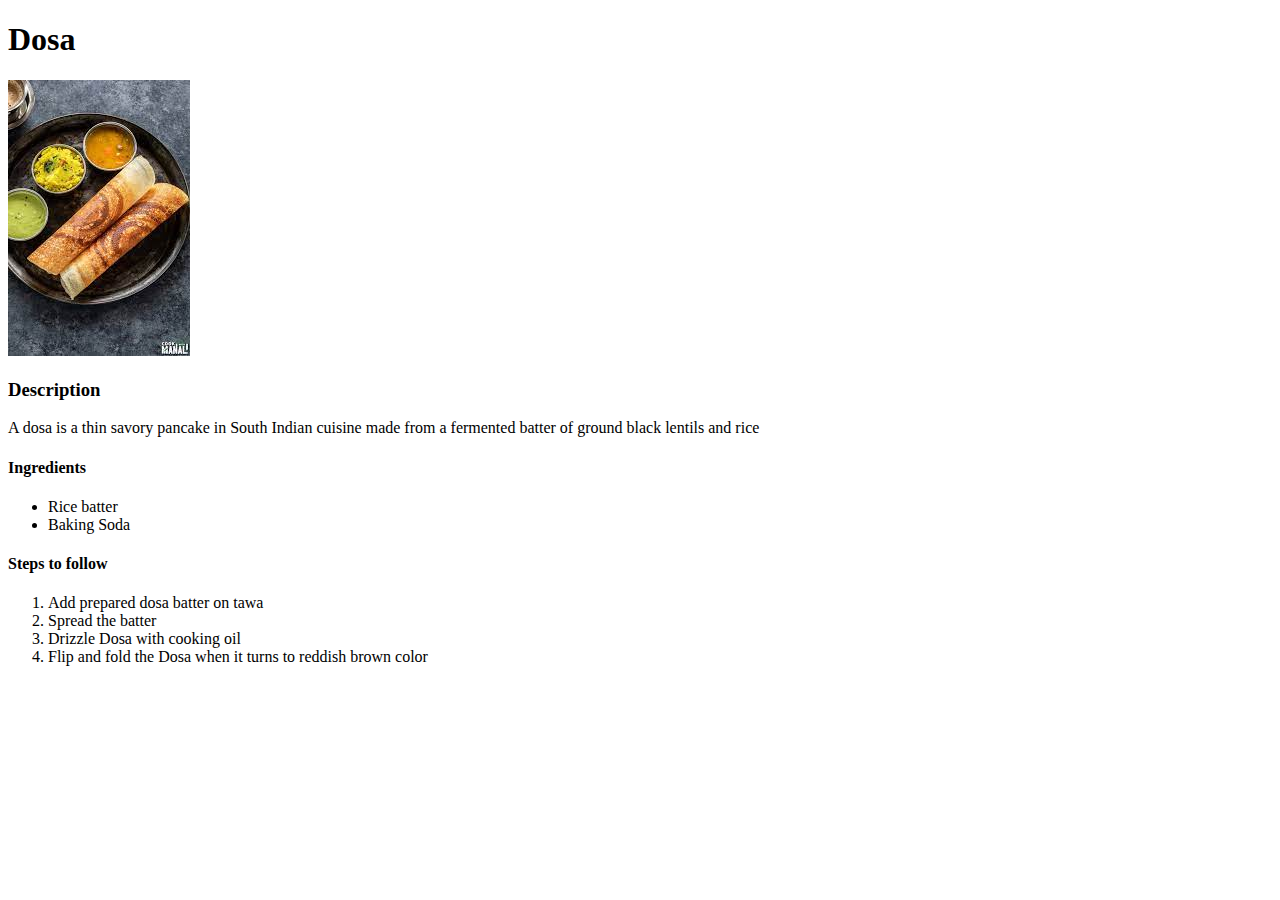
==== recipes/Dosa.html @ bb969496 "New html file is created" ====
<!DOCTYPE html>
<html lang="en">
<head>
    <meta charset="UTF-8">
    <meta name="viewport" content="width=device-width, initial-scale=1.0">
    <title>Dishes</title>
</head>
<body>
    <h1>Dosa</h1>
    <img src="../download.jpeg" alt="Dosa">
    <h3>Description</h3>
    <p>A dosa is a thin savory pancake in South Indian cuisine made from a fermented batter of ground black lentils and rice</p>
    <h4>Ingredients</h4>
    <ul>
        <li>Rice batter</li>
        <li>Baking Soda</li>
    </ul>
    <h4>Steps to follow</h4>
    <ol>
        <li>Add prepared dosa batter on tawa</li>
        <li>Spread the batter</li>
        <li>Drizzle Dosa with cooking oil</li>
        <li>Flip and fold the Dosa when it turns to reddish brown color</li>
    </ol>
</body>
</html>
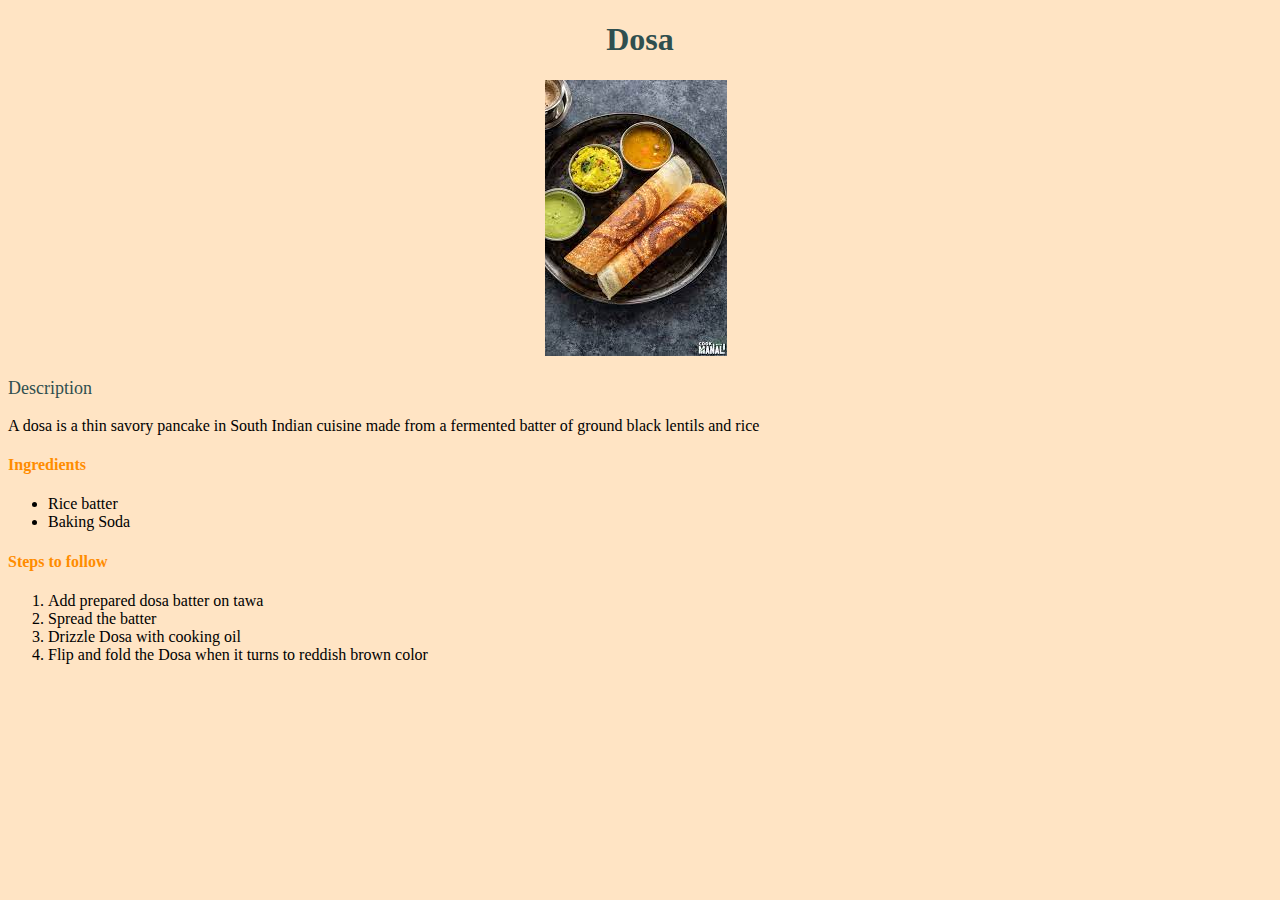
==== commit 2e3aa101: "Styling has been applied" ====
--- a/recipes/Dosa.html
+++ b/recipes/Dosa.html
@@ -4,18 +4,19 @@
     <meta charset="UTF-8">
     <meta name="viewport" content="width=device-width, initial-scale=1.0">
     <title>Dishes</title>
+    <link rel="stylesheet" href="../styles.css"/>
 </head>
 <body>
     <h1>Dosa</h1>
-    <img src="../download.jpeg" alt="Dosa">
+    <div id="image"><img src="../download.jpeg" alt="Dosa"></div>
     <h3>Description</h3>
     <p>A dosa is a thin savory pancake in South Indian cuisine made from a fermented batter of ground black lentils and rice</p>
-    <h4>Ingredients</h4>
+    <h4 class="mh">Ingredients</h4>
     <ul>
         <li>Rice batter</li>
         <li>Baking Soda</li>
     </ul>
-    <h4>Steps to follow</h4>
+    <h4 class="mh">Steps to follow</h4>
     <ol>
         <li>Add prepared dosa batter on tawa</li>
         <li>Spread the batter</li>
--- a/styles.css
+++ b/styles.css
@@ -0,0 +1,41 @@
+
+*{
+    background-color: bisque;
+}
+
+
+h1,h3{
+    color: darkslategrey;
+    font-family: 'Times New Roman', Times, serif;
+}
+
+h1{
+    font-size: xx-large;
+    font-weight: 700;
+    text-align: center;
+}
+
+h3{
+    font-size: large;
+    font-weight: 500;
+    text-align: left;
+}
+
+.mh{
+    color:darkorange;
+    font-size: medium;
+    text-align: left;
+}
+
+#image{
+    height: auto;
+    margin-left: auto;
+    margin-right: auto;
+    width:15%;
+}
+
+
+
+
+
+
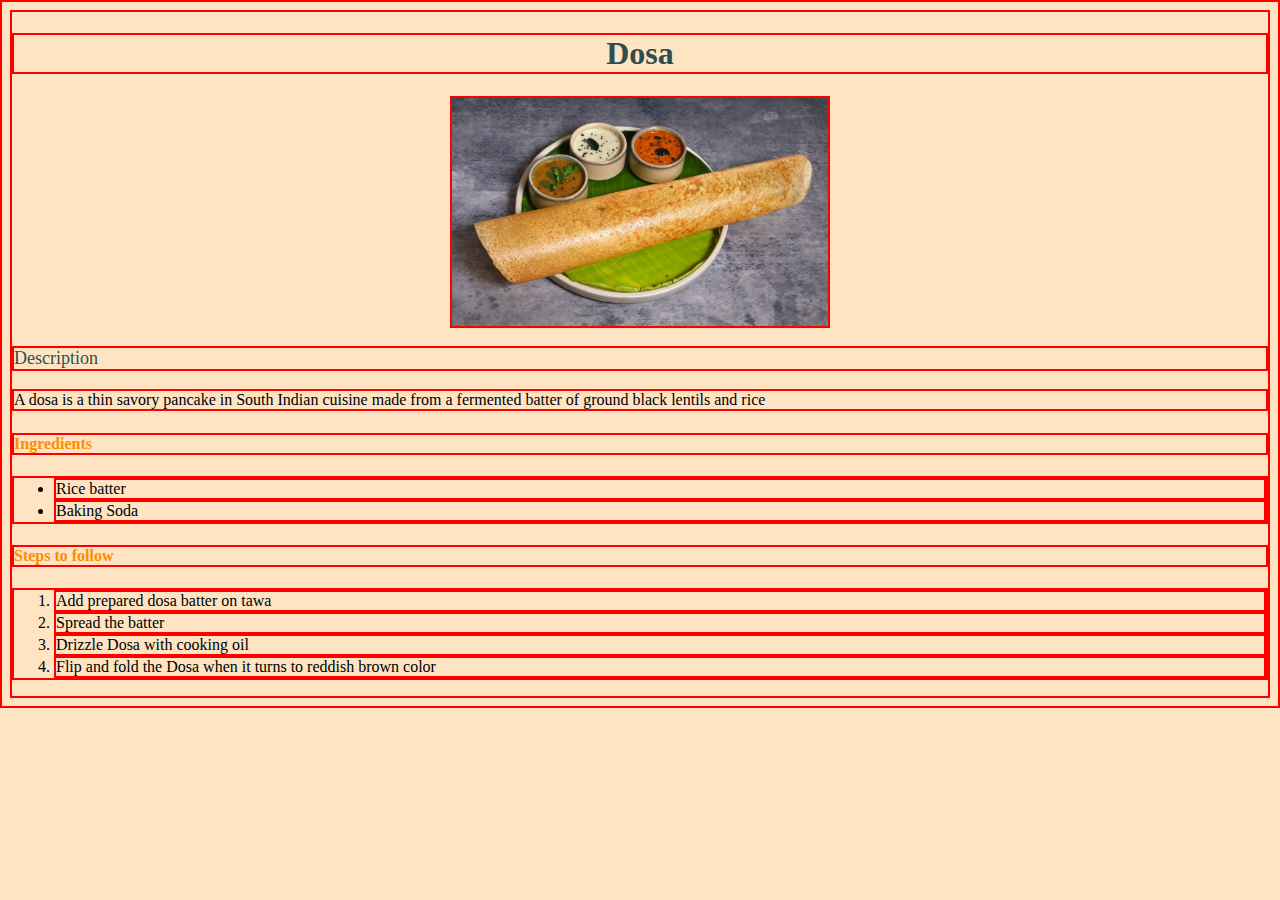
==== commit f1d72918: "Changes in alignment and image" ====
--- a/recipes/Dosa.html
+++ b/recipes/Dosa.html
@@ -8,7 +8,7 @@
 </head>
 <body>
     <h1>Dosa</h1>
-    <div id="image"><img src="../download.jpeg" alt="Dosa"></div>
+    <img src="../Plain-Dosa.jpg" alt="Dosa">
     <h3>Description</h3>
     <p>A dosa is a thin savory pancake in South Indian cuisine made from a fermented batter of ground black lentils and rice</p>
     <h4 class="mh">Ingredients</h4>
--- a/styles.css
+++ b/styles.css
@@ -1,6 +1,7 @@
 
 *{
     background-color: bisque;
+    border: 2px solid red;
 }
 
 
@@ -27,12 +28,13 @@
     text-align: left;
 }
 
-#image{
-    height: auto;
-    margin-left: auto;
+img{
+    display: block;
+    width: 30%;
+    height:30%;
+    object-fit: contain;
+    margin-left:auto;
     margin-right: auto;
-    width:15%;
-}
 
 
 
